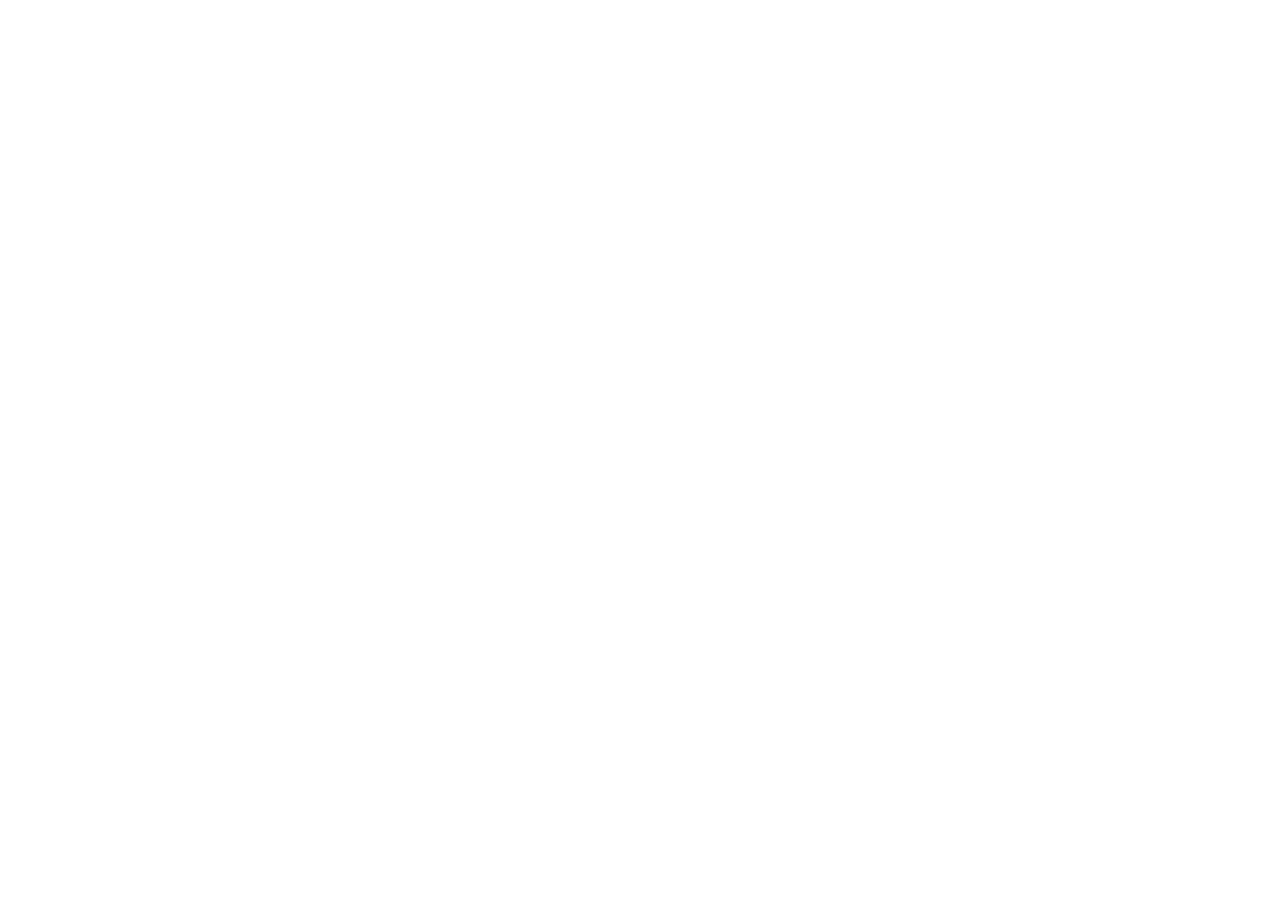
==== html/clientes.html @ 2f87068f "dando primeros formatos en csss" ====
<!DOCTYPE html>
<html lang="es">
<head>
    <meta charset="UTF-8">
    <meta http-equiv="X-UA-Compatible" content="IE=edge">
    <meta name="viewport" content="width=device-width, initial-scale=1.0">
    <title>Document</title>
</head>
<body>
    
</body>
</html>
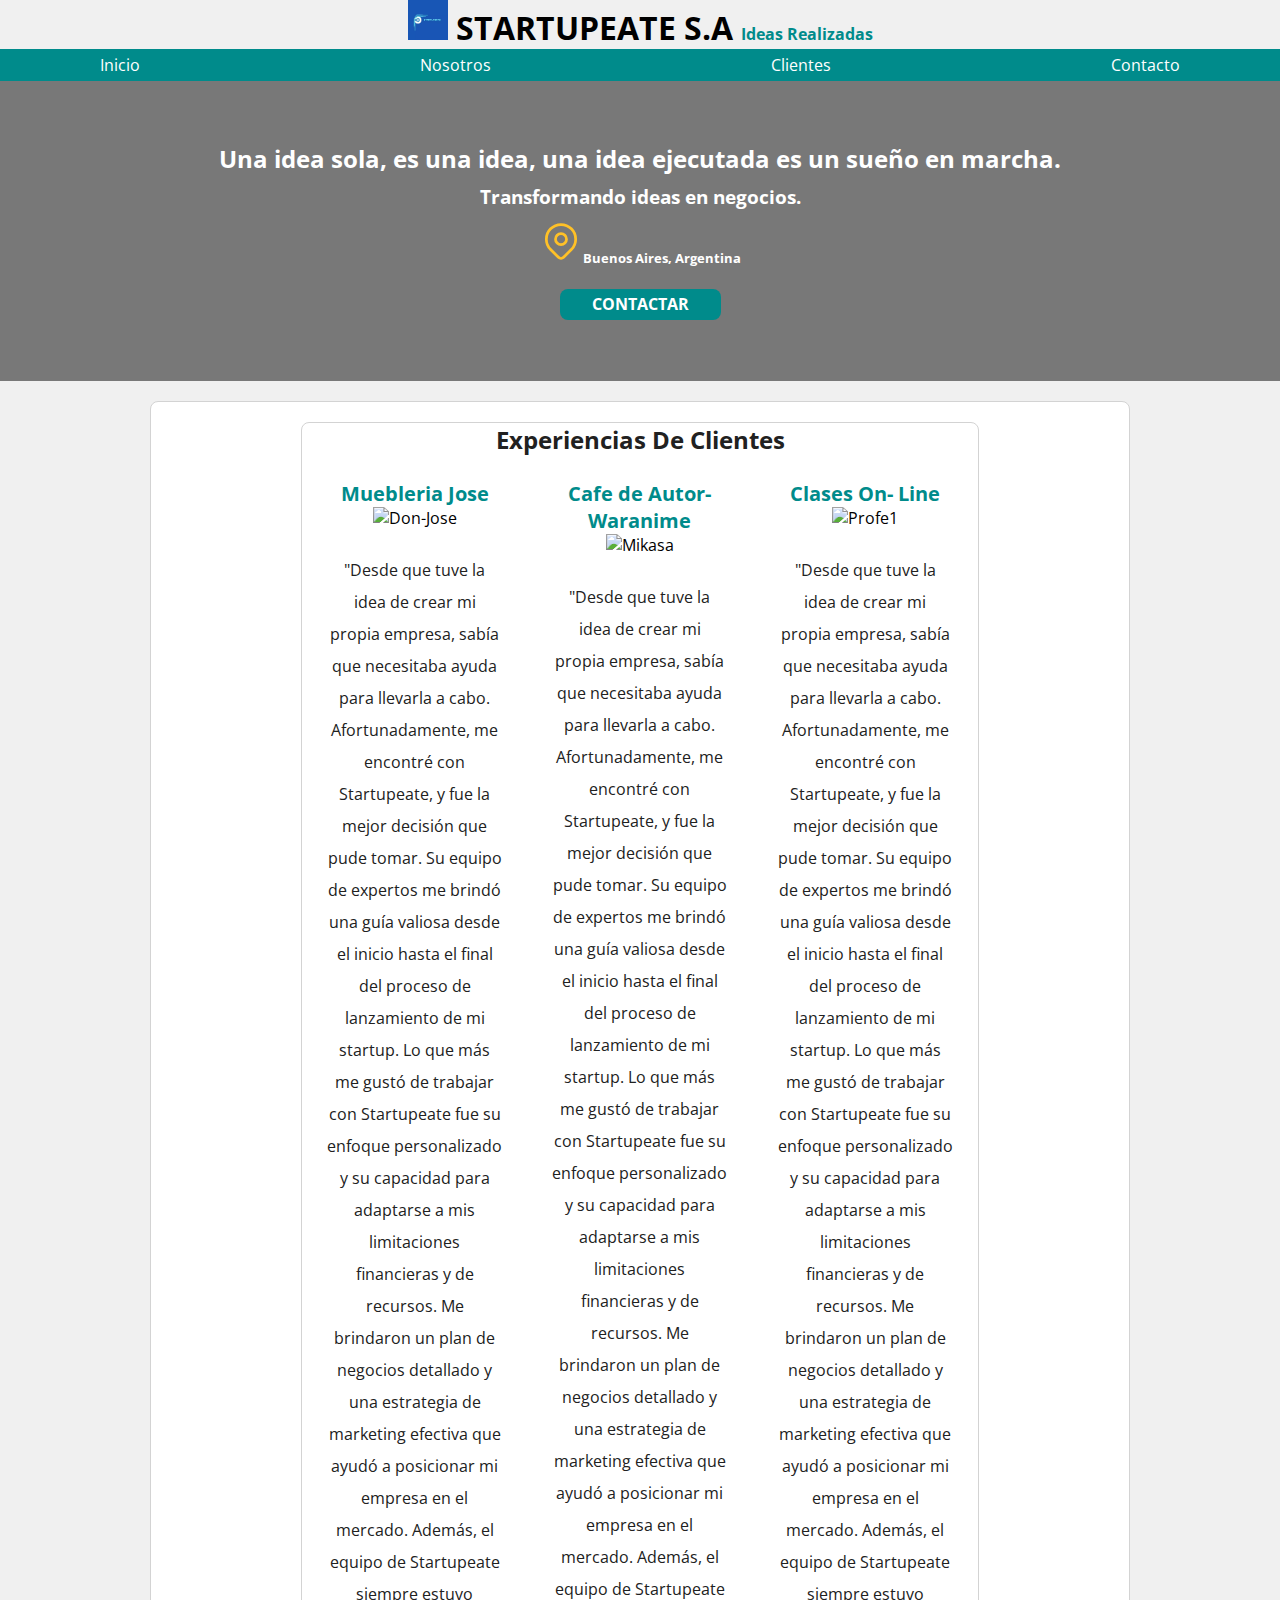
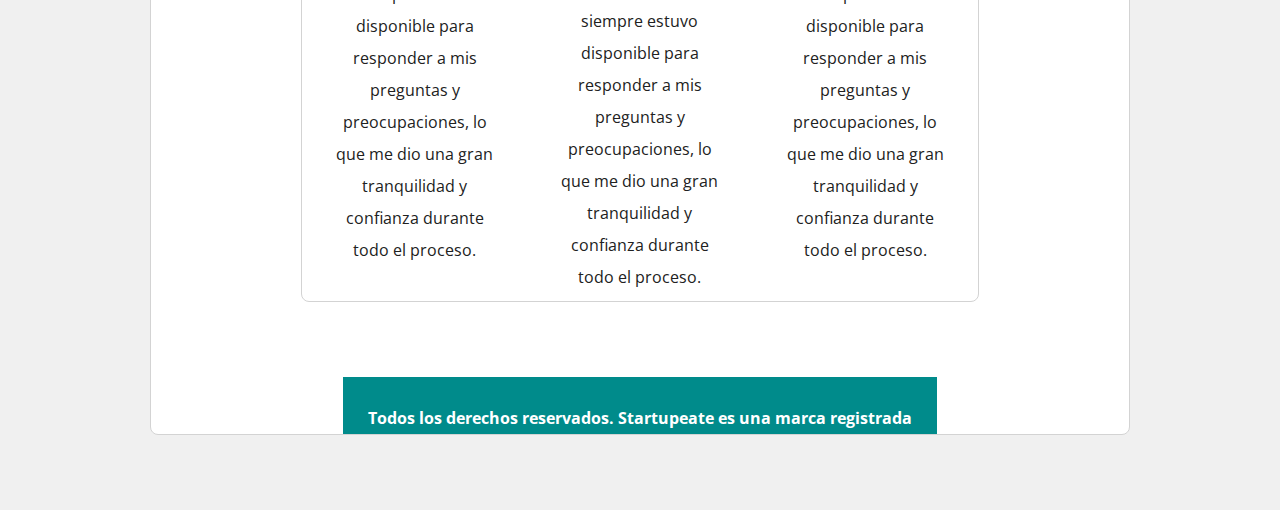
==== commit 54512f96: "Paginas completas" ====
--- a/html/clientes.html
+++ b/html/clientes.html
@@ -1,12 +1,145 @@
 <!DOCTYPE html>
 <html lang="es">
+
 <head>
     <meta charset="UTF-8">
     <meta http-equiv="X-UA-Compatible" content="IE=edge">
     <meta name="viewport" content="width=device-width, initial-scale=1.0">
-    <title>Document</title>
+    <link rel="stylesheet" href="../normalize.css">
+    <link href="https://cdn.jsdelivr.net/npm/bootstrap@5.3.0-alpha2/dist/css/bootstrap.min.css" rel="stylesheet"
+        integrity="sha384-aFq/bzH65dt+w6FI2ooMVUpc+21e0SRygnTpmBvdBgSdnuTN7QbdgL+OapgHtvPp" crossorigin="anonymous">
+    <link rel="stylesheet" href="../css/style.css">
+    <title>Startupeate: Ideas realizadas</title>
+    <link rel="shortcut icon" type="image/x-icon" href="../img/startupeate.webp">
 </head>
+
 <body>
-    
-</body>
+    <header>
+        <h1><img class="logo" src="../img/startupeate.webp" alt=""> Startupeate S.A <span> Ideas Realizadas</span></h1>
+    </header>
+    <div class="navBg">
+        <nav class="barraNav contenedor">
+            <a class="subCont" href="../index.html">Inicio</a>
+            <a class="subCont" href="nosotros.html">Nosotros</a>
+            <a class="subCont" href="clientes.html">Clientes</a>
+            <a class="subCont" href="contacto.html">Contacto</a>
+        </nav>
+    </div>
+    <section class="mesa">
+        <div class="gral-contenedor">
+            <h2 class="title">Una idea sola, es una idea, una idea ejecutada es un sueño en marcha.</h2>
+            <h3 class="title">Transformando ideas en negocios.</h3>
+
+            <h5 class="title"><svg xmlns="http://www.w3.org/2000/svg" class="icon icon-tabler icon-tabler-map-pin"
+                    width="44" height="44" viewBox="0 0 24 24" stroke-width="1.5" stroke="#ffc127" fill="none"
+                    stroke-linecap="round" stroke-linejoin="round">
+                    <path stroke="none" d="M0 0h24v24H0z" fill="none" />
+                    <circle cx="12" cy="11" r="3" />
+                    <path d="M17.657 16.657l-4.243 4.243a2 2 0 0 1 -2.827 0l-4.244 -4.243a8 8 0 1 1 11.314 0z" />
+                </svg>Buenos Aires, Argentina</h5>
+            <a class="boton" href="#">Contactar</a>
+        </div>
+    </section>
+
+    <body>
+        <main class="main-contenedor">
+            <main class="main-contenedor">
+                <div class="sombras">
+                    <h2 class="title2">Experiencias de Clientes</h2>
+                    <div class="servicios">
+                        <div>
+                            <section class="servi">
+                                <h3 class="categoria">Muebleria Jose</h3>
+                                <div>
+                                    <img class="fotos" src="https://img.freepik.com/foto-gratis/retrato-hombre-alegre-sentado-escritorio_329181-15290.jpg?size=626&ext=jpg&uid=R78799620&semt=ais"
+                                        class="d-block w-100" alt="Don-Jose">
+                                </div>
+                                <p>"Desde que tuve la idea de crear mi propia empresa, sabía que necesitaba ayuda para
+                                    llevarla a cabo. Afortunadamente, me encontré con Startupeate, y fue la
+                                    mejor
+                                    decisión que pude tomar. Su equipo de expertos me brindó una guía valiosa desde el
+                                    inicio hasta el final del proceso de lanzamiento de mi startup.
+
+                                    Lo que más me gustó de trabajar con Startupeate fue su enfoque
+                                    personalizado
+                                    y su capacidad para adaptarse a mis limitaciones financieras y de recursos. Me
+                                    brindaron
+                                    un plan de negocios detallado y una estrategia de marketing efectiva que ayudó a
+                                    posicionar mi empresa en el mercado.
+
+                                    Además, el equipo de Startupeate siempre estuvo disponible para responder
+                                    a
+                                    mis preguntas y preocupaciones, lo que me dio una gran tranquilidad y confianza
+                                    durante
+                                    todo el proceso.
+                                </p>
+                            </section>
+                        </div>
+                        <div>
+                            <section class="servi">
+                                <h3 class="categoria">Cafe de Autor- Waranime</h3>
+                                <div>
+                                    <img class="fotos" src="https://img.freepik.com/foto-gratis/barista-prepare-coffee-working-order-concept_53876-30151.jpg?size=626&ext=jpg&uid=R78799620&semt=ais"
+                                        class="d-block w-100" alt="Mikasa">
+                                </div>
+                                <p>"Desde que tuve la idea de crear mi propia empresa, sabía que necesitaba ayuda para
+                                    llevarla a cabo. Afortunadamente, me encontré con Startupeate, y fue la
+                                    mejor
+                                    decisión que pude tomar. Su equipo de expertos me brindó una guía valiosa desde el
+                                    inicio hasta el final del proceso de lanzamiento de mi startup.
+
+                                    Lo que más me gustó de trabajar con Startupeate fue su enfoque
+                                    personalizado
+                                    y su capacidad para adaptarse a mis limitaciones financieras y de recursos. Me
+                                    brindaron
+                                    un plan de negocios detallado y una estrategia de marketing efectiva que ayudó a
+                                    posicionar mi empresa en el mercado.
+
+                                    Además, el equipo de Startupeate siempre estuvo disponible para responder
+                                    a
+                                    mis preguntas y preocupaciones, lo que me dio una gran tranquilidad y confianza
+                                    durante
+                                    todo el proceso.
+                                </p>
+                            </section>
+                        </div>
+                        <div>
+                            <section class="servi">
+                                <h3 class="categoria">Clases On- Line</h3>
+                                <div>
+                                    <img  class="fotos" src="https://img.freepik.com/foto-gratis/hombre-sonriente-estilo-joven-confiado-ocupado-oficina-coworking-freelance-inicio-sosteniendo-usando-tableta_285396-1772.jpg?size=626&ext=jpg&uid=R78799620&semt=ais"
+                                        class="d-block w-100" alt="Profe1">
+                                </div>
+                                <p>"Desde que tuve la idea de crear mi propia empresa, sabía que necesitaba ayuda para
+                                    llevarla a cabo. Afortunadamente, me encontré con Startupeate, y fue la
+                                    mejor
+                                    decisión que pude tomar. Su equipo de expertos me brindó una guía valiosa desde el
+                                    inicio hasta el final del proceso de lanzamiento de mi startup.
+
+                                    Lo que más me gustó de trabajar con Startupeate fue su enfoque
+                                    personalizado
+                                    y su capacidad para adaptarse a mis limitaciones financieras y de recursos. Me
+                                    brindaron
+                                    un plan de negocios detallado y una estrategia de marketing efectiva que ayudó a
+                                    posicionar mi empresa en el mercado.
+
+                                    Además, el equipo de Startupeate siempre estuvo disponible para responder
+                                    a
+                                    mis preguntas y preocupaciones, lo que me dio una gran tranquilidad y confianza
+                                    durante
+                                    todo el proceso.
+                                </p>
+                            </section>
+                        </div>
+                    </div>
+                </div>
+            </main>
+            <footer>
+                <p>Todos los derechos reservados. Startupeate es una marca registrada</p>
+            </footer>
+            <script src="https://cdn.jsdelivr.net/npm/bootstrap@5.3.0-alpha2/dist/js/bootstrap.bundle.min.js"
+                integrity="sha384-qKXV1j0HvMUeCBQ+QVp7JcfGl760yU08IQ+GpUo5hlbpg51QRiuqHAJz8+BrxE/N"
+                crossorigin="anonymous"></script>
+    </body>
+
 </html>--- a/css/style.css
+++ b/css/style.css
@@ -0,0 +1,308 @@
+/**Aplicar estilos globales: body, encabezado, etiquetas de texto, de navegacion**/
+@import url("https://fonts.googleapis.com/css2?family=Open+Sans:wght@300&display=swap");
+* {
+  margin: 0;
+  padding: 0;
+}
+
+:root {
+  --blanco: #ffffff;
+  --oscuro: #212121;
+  --primario: #ffc127;
+  --azules: #008B8B;
+  --grises: rgb(110, 109, 109);
+  --fondo: rgb(255, 255, 255);
+  --gris1: rgb(160, 158, 158);
+  --gris2: rgb(240, 240, 240);
+}
+
+html {
+  box-sizing: border-box;
+}
+
+body {
+  background-color: var(--gris2);
+  font-family: "Open Sans", sans-serif;
+  overflow-x: hidden;
+}
+
+*,
+*:before,
+*:after {
+  box-sizing: inherit;
+}
+
+.sombra {
+  -webkit-box-shadow: -1px 4px 10px 1px rgba(194, 192, 194, 0.54);
+  -moz-box-shadow: -1px 4px 10px 1px rgba(194, 192, 194, 0.54);
+  box-shadow: -1px 4px 10px 1px rgba(138, 138, 138, 0.54);
+  background-color: var(--blanco);
+}
+
+/*tipografia*/
+h1,
+h2,
+h3,
+h4,
+h5,
+h6,
+p {
+  text-align: center;
+}
+
+h1,
+h2 {
+  text-transform: uppercase;
+}
+
+/**span no hace nada mas que generar una division en la misma linea**/
+/*Titulo Principal*/
+span {
+  text-align: center;
+  font-size: 1rem;
+  text-transform: lowercase;
+  text-transform: capitalize;
+  color: var(--azules);
+}
+
+.logo {
+  width: 40px;
+  height: 40px;
+  padding-top: 0px;
+}
+
+/*Navegacion principal*/
+.contenedor {
+  margin: auto;
+}
+
+.boton {
+  background-color: var(--azules);
+  color: var(--blanco);
+  padding: 0.3rem 2rem;
+  margin-top: 0.75rem;
+  font-size: 1rem;
+  text-decoration: none;
+  text-transform: uppercase;
+  font-weight: bold;
+  border-radius: 0.5rem;
+  text-align: center;
+  border: none;
+}
+
+.boton a:hover {
+  background-color: var(--primario);
+}
+
+.barraNav {
+  text-transform: capitalize;
+  display: flex;
+  flex-direction: column;
+  text-align: center;
+}
+
+.barraNav a {
+  text-decoration: none;
+  color: var(--blanco);
+}
+
+.navBg {
+  background-color: var(--azules);
+  display: block;
+}
+
+.barraNav a:hover {
+  color: var(--oscuro);
+  background-color: var(--primario);
+  display: flex;
+  justify-content: space-around;
+}
+
+/*Imagen de fondo y encabezado*/
+.mesa {
+  background-image: url(https://img.freepik.com/foto-gratis/lugar-trabajo-telefono-inteligente-computadora-portatil-mesa-negra-fondo-copyspace-vista-superior_144627-24860.jpg?w=740&t=st=1680980093~exp=1680980693~hmac=ae54bac5c24e1c15b95bc6efcd9bc6bbc23d4ac9f7f4cc8b41e7f6c0ae963c3d);
+  background-repeat: no-repeat;
+  background-size: cover;
+  height: 300px;
+  position: relative;
+}
+
+.gral-contenedor {
+  position: absolute;
+  background-color: rgba(0, 0, 0, 0.5);
+  width: 100%;
+  height: 100%;
+  display: flex;
+  flex-direction: column;
+  align-items: center;
+  justify-content: center;
+}
+
+.gral-contenedor,
+.title {
+  color: var(--blanco);
+  margin-bottom: 0.6rem;
+}
+
+.title {
+  text-transform: none;
+  text-decoration: none;
+}
+
+.title2 {
+  color: var(--oscuro);
+  text-transform: capitalize;
+  font-weight: bolder;
+}
+
+.main-contenedor {
+  width: auto;
+  background-color: var(--fondo);
+  display: flex;
+  flex-direction: column;
+  align-items: center;
+  margin: 20px 150px 75px;
+  border: solid lightgrey 1px;
+  border-radius: 0.5rem;
+}
+
+.servicios {
+  margin-top: 1.5rem;
+  margin-bottom: 0.5rem;
+  text-align: center;
+}
+
+.categoria {
+  font-weight: bold;
+  color: var(--azules);
+  font-size: 20px;
+}
+
+.servi {
+  display: flex;
+  flex-direction: column;
+  align-items: center;
+}
+
+.servicio,
+p {
+  text-align: center;
+  line-height: 2;
+  padding: 25px 25px 0px 25px;
+  color: var(--oscuro);
+}
+
+.iconos {
+  height: 5rem;
+  width: 5rem;
+  background-color: var(--primario);
+  border-radius: 50%;
+  display: flex;
+  justify-content: space-evenly;
+  align-items: center;
+}
+
+.fotos {
+  width: 100%;
+  height: 200px;
+}
+
+footer {
+  display: flex;
+  background-color: var(--azules);
+  justify-content: center;
+  align-items: center;
+}
+
+footer p {
+  color: var(--blanco);
+  font-weight: bolder;
+}
+
+.formulario {
+  background-color: var(--grises);
+  width: 600px;
+  padding: 20px;
+  border-radius: 0.5rem;
+  margin-bottom: 10px;
+}
+
+.formulario legend {
+  color: var(--primario);
+  text-align: center;
+  font-weight: bold;
+}
+
+@media (min-width: 768px) {
+  .contenedor-campo {
+    display: grid;
+    grid-template-areas: "colA colB";
+    column-gap: 10px;
+  }
+}
+.campo label {
+  color: var(--blanco);
+  font-weight: bold;
+  margin-bottom: 0.5rem;
+  display: block;
+}
+
+.input-text {
+  color: var(--blanco);
+  font-weight: bold;
+  width: 100%;
+  border: none;
+  padding: 15px;
+}
+
+.area {
+  height: 100px;
+}
+
+.flex {
+  display: flex;
+}
+
+.alinear-derecha {
+  justify-content: flex-end;
+}
+
+@media (min-width: 768px) {
+  .barraNav {
+    flex-direction: row;
+    justify-content: space-between;
+    padding: 5px 100px 5px 100px;
+  }
+}
+@media (max-width: 480px) {
+  h1 {
+    font-weight: 600;
+    font-size: medium;
+  }
+  span {
+    font-size: small;
+  }
+}
+@media (max-width: 768px) {
+  .main-contenedor {
+    width: 100%;
+    margin: auto;
+    padding: 5px;
+  }
+}
+@media (min-width: 768px) {
+  .servicios {
+    display: grid;
+    grid-template-columns: repeat(3, 1fr);
+  }
+}
+@media (max-width: 768px) {
+  .formulario {
+    width: auto;
+  }
+  .alineacion-derecha {
+    justify-content: center;
+  }
+}
+
+/*# sourceMappingURL=style.css.map */
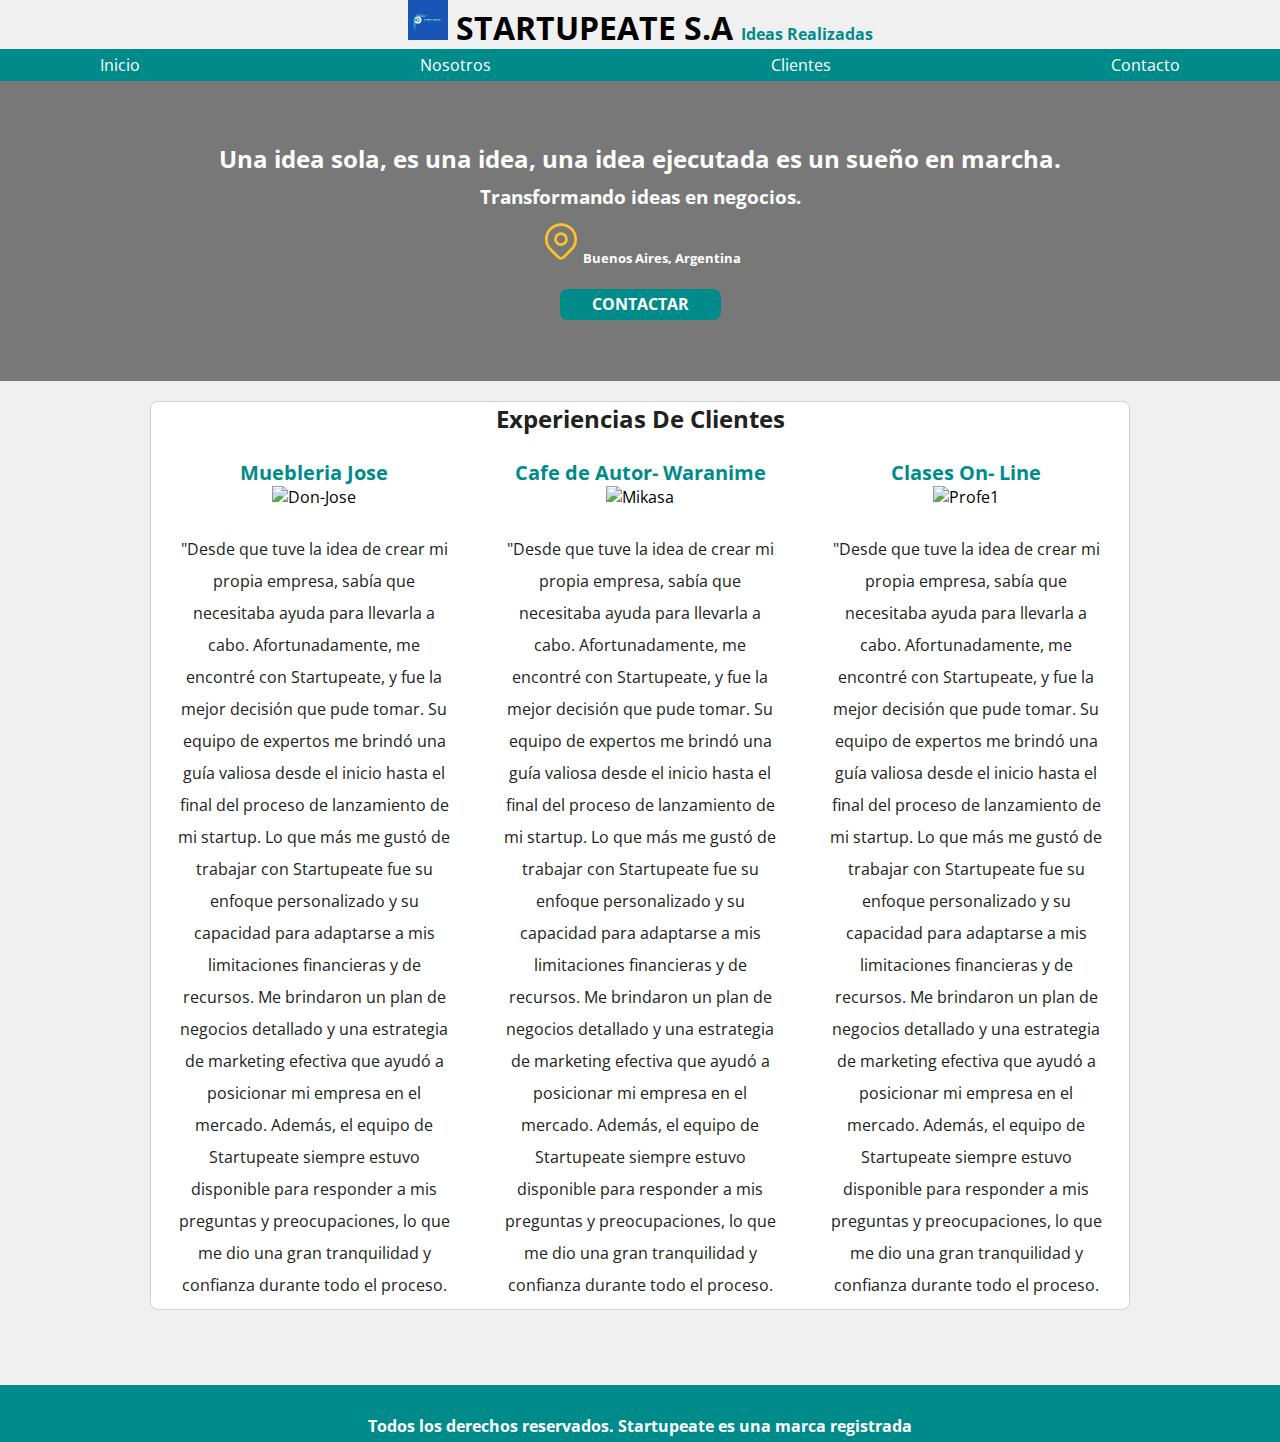
==== commit acbbfc5d: "Ajuste footer clientes" ====
--- a/html/clientes.html
+++ b/html/clientes.html
@@ -43,103 +43,106 @@
 
     <body>
         <main class="main-contenedor">
-            <main class="main-contenedor">
-                <div class="sombras">
-                    <h2 class="title2">Experiencias de Clientes</h2>
-                    <div class="servicios">
-                        <div>
-                            <section class="servi">
-                                <h3 class="categoria">Muebleria Jose</h3>
-                                <div>
-                                    <img class="fotos" src="https://img.freepik.com/foto-gratis/retrato-hombre-alegre-sentado-escritorio_329181-15290.jpg?size=626&ext=jpg&uid=R78799620&semt=ais"
-                                        class="d-block w-100" alt="Don-Jose">
-                                </div>
-                                <p>"Desde que tuve la idea de crear mi propia empresa, sabía que necesitaba ayuda para
-                                    llevarla a cabo. Afortunadamente, me encontré con Startupeate, y fue la
-                                    mejor
-                                    decisión que pude tomar. Su equipo de expertos me brindó una guía valiosa desde el
-                                    inicio hasta el final del proceso de lanzamiento de mi startup.
+            <div class="sombras">
+                <h2 class="title2">Experiencias de Clientes</h2>
+                <div class="servicios">
+                    <div>
+                        <section class="servi">
+                            <h3 class="categoria">Muebleria Jose</h3>
+                            <div>
+                                <img class="fotos"
+                                    src="https://img.freepik.com/foto-gratis/retrato-hombre-alegre-sentado-escritorio_329181-15290.jpg?size=626&ext=jpg&uid=R78799620&semt=ais"
+                                    class="d-block w-100" alt="Don-Jose">
+                            </div>
+                            <p>"Desde que tuve la idea de crear mi propia empresa, sabía que necesitaba ayuda para
+                                llevarla a cabo. Afortunadamente, me encontré con Startupeate, y fue la
+                                mejor
+                                decisión que pude tomar. Su equipo de expertos me brindó una guía valiosa desde el
+                                inicio hasta el final del proceso de lanzamiento de mi startup.
 
-                                    Lo que más me gustó de trabajar con Startupeate fue su enfoque
-                                    personalizado
-                                    y su capacidad para adaptarse a mis limitaciones financieras y de recursos. Me
-                                    brindaron
-                                    un plan de negocios detallado y una estrategia de marketing efectiva que ayudó a
-                                    posicionar mi empresa en el mercado.
+                                Lo que más me gustó de trabajar con Startupeate fue su enfoque
+                                personalizado
+                                y su capacidad para adaptarse a mis limitaciones financieras y de recursos. Me
+                                brindaron
+                                un plan de negocios detallado y una estrategia de marketing efectiva que ayudó a
+                                posicionar mi empresa en el mercado.
 
-                                    Además, el equipo de Startupeate siempre estuvo disponible para responder
-                                    a
-                                    mis preguntas y preocupaciones, lo que me dio una gran tranquilidad y confianza
-                                    durante
-                                    todo el proceso.
-                                </p>
-                            </section>
-                        </div>
-                        <div>
-                            <section class="servi">
-                                <h3 class="categoria">Cafe de Autor- Waranime</h3>
-                                <div>
-                                    <img class="fotos" src="https://img.freepik.com/foto-gratis/barista-prepare-coffee-working-order-concept_53876-30151.jpg?size=626&ext=jpg&uid=R78799620&semt=ais"
-                                        class="d-block w-100" alt="Mikasa">
-                                </div>
-                                <p>"Desde que tuve la idea de crear mi propia empresa, sabía que necesitaba ayuda para
-                                    llevarla a cabo. Afortunadamente, me encontré con Startupeate, y fue la
-                                    mejor
-                                    decisión que pude tomar. Su equipo de expertos me brindó una guía valiosa desde el
-                                    inicio hasta el final del proceso de lanzamiento de mi startup.
+                                Además, el equipo de Startupeate siempre estuvo disponible para responder
+                                a
+                                mis preguntas y preocupaciones, lo que me dio una gran tranquilidad y confianza
+                                durante
+                                todo el proceso.
+                            </p>
+                        </section>
+                    </div>
+                    <div>
+                        <section class="servi">
+                            <h3 class="categoria">Cafe de Autor- Waranime</h3>
+                            <div>
+                                <img class="fotos"
+                                    src="https://img.freepik.com/foto-gratis/barista-prepare-coffee-working-order-concept_53876-30151.jpg?size=626&ext=jpg&uid=R78799620&semt=ais"
+                                    class="d-block w-100" alt="Mikasa">
+                            </div>
+                            <p>"Desde que tuve la idea de crear mi propia empresa, sabía que necesitaba ayuda para
+                                llevarla a cabo. Afortunadamente, me encontré con Startupeate, y fue la
+                                mejor
+                                decisión que pude tomar. Su equipo de expertos me brindó una guía valiosa desde el
+                                inicio hasta el final del proceso de lanzamiento de mi startup.
 
-                                    Lo que más me gustó de trabajar con Startupeate fue su enfoque
-                                    personalizado
-                                    y su capacidad para adaptarse a mis limitaciones financieras y de recursos. Me
-                                    brindaron
-                                    un plan de negocios detallado y una estrategia de marketing efectiva que ayudó a
-                                    posicionar mi empresa en el mercado.
+                                Lo que más me gustó de trabajar con Startupeate fue su enfoque
+                                personalizado
+                                y su capacidad para adaptarse a mis limitaciones financieras y de recursos. Me
+                                brindaron
+                                un plan de negocios detallado y una estrategia de marketing efectiva que ayudó a
+                                posicionar mi empresa en el mercado.
 
-                                    Además, el equipo de Startupeate siempre estuvo disponible para responder
-                                    a
-                                    mis preguntas y preocupaciones, lo que me dio una gran tranquilidad y confianza
-                                    durante
-                                    todo el proceso.
-                                </p>
-                            </section>
-                        </div>
-                        <div>
-                            <section class="servi">
-                                <h3 class="categoria">Clases On- Line</h3>
-                                <div>
-                                    <img  class="fotos" src="https://img.freepik.com/foto-gratis/hombre-sonriente-estilo-joven-confiado-ocupado-oficina-coworking-freelance-inicio-sosteniendo-usando-tableta_285396-1772.jpg?size=626&ext=jpg&uid=R78799620&semt=ais"
-                                        class="d-block w-100" alt="Profe1">
-                                </div>
-                                <p>"Desde que tuve la idea de crear mi propia empresa, sabía que necesitaba ayuda para
-                                    llevarla a cabo. Afortunadamente, me encontré con Startupeate, y fue la
-                                    mejor
-                                    decisión que pude tomar. Su equipo de expertos me brindó una guía valiosa desde el
-                                    inicio hasta el final del proceso de lanzamiento de mi startup.
+                                Además, el equipo de Startupeate siempre estuvo disponible para responder
+                                a
+                                mis preguntas y preocupaciones, lo que me dio una gran tranquilidad y confianza
+                                durante
+                                todo el proceso.
+                            </p>
+                        </section>
+                    </div>
+                    <div>
+                        <section class="servi">
+                            <h3 class="categoria">Clases On- Line</h3>
+                            <div>
+                                <img class="fotos"
+                                    src="https://img.freepik.com/foto-gratis/hombre-sonriente-estilo-joven-confiado-ocupado-oficina-coworking-freelance-inicio-sosteniendo-usando-tableta_285396-1772.jpg?size=626&ext=jpg&uid=R78799620&semt=ais"
+                                    class="d-block w-100" alt="Profe1">
+                            </div>
+                            <p>"Desde que tuve la idea de crear mi propia empresa, sabía que necesitaba ayuda para
+                                llevarla a cabo. Afortunadamente, me encontré con Startupeate, y fue la
+                                mejor
+                                decisión que pude tomar. Su equipo de expertos me brindó una guía valiosa desde el
+                                inicio hasta el final del proceso de lanzamiento de mi startup.
 
-                                    Lo que más me gustó de trabajar con Startupeate fue su enfoque
-                                    personalizado
-                                    y su capacidad para adaptarse a mis limitaciones financieras y de recursos. Me
-                                    brindaron
-                                    un plan de negocios detallado y una estrategia de marketing efectiva que ayudó a
-                                    posicionar mi empresa en el mercado.
+                                Lo que más me gustó de trabajar con Startupeate fue su enfoque
+                                personalizado
+                                y su capacidad para adaptarse a mis limitaciones financieras y de recursos. Me
+                                brindaron
+                                un plan de negocios detallado y una estrategia de marketing efectiva que ayudó a
+                                posicionar mi empresa en el mercado.
 
-                                    Además, el equipo de Startupeate siempre estuvo disponible para responder
-                                    a
-                                    mis preguntas y preocupaciones, lo que me dio una gran tranquilidad y confianza
-                                    durante
-                                    todo el proceso.
-                                </p>
-                            </section>
-                        </div>
+                                Además, el equipo de Startupeate siempre estuvo disponible para responder
+                                a
+                                mis preguntas y preocupaciones, lo que me dio una gran tranquilidad y confianza
+                                durante
+                                todo el proceso.
+                            </p>
+                        </section>
                     </div>
                 </div>
-            </main>
-            <footer>
-                <p>Todos los derechos reservados. Startupeate es una marca registrada</p>
-            </footer>
-            <script src="https://cdn.jsdelivr.net/npm/bootstrap@5.3.0-alpha2/dist/js/bootstrap.bundle.min.js"
-                integrity="sha384-qKXV1j0HvMUeCBQ+QVp7JcfGl760yU08IQ+GpUo5hlbpg51QRiuqHAJz8+BrxE/N"
-                crossorigin="anonymous"></script>
+            </div>
+        </main>
+
+        <footer>
+            <p>Todos los derechos reservados. Startupeate es una marca registrada</p>
+        </footer>
+        <script src="https://cdn.jsdelivr.net/npm/bootstrap@5.3.0-alpha2/dist/js/bootstrap.bundle.min.js"
+            integrity="sha384-qKXV1j0HvMUeCBQ+QVp7JcfGl760yU08IQ+GpUo5hlbpg51QRiuqHAJz8+BrxE/N"
+            crossorigin="anonymous"></script>
     </body>
 
 </html>